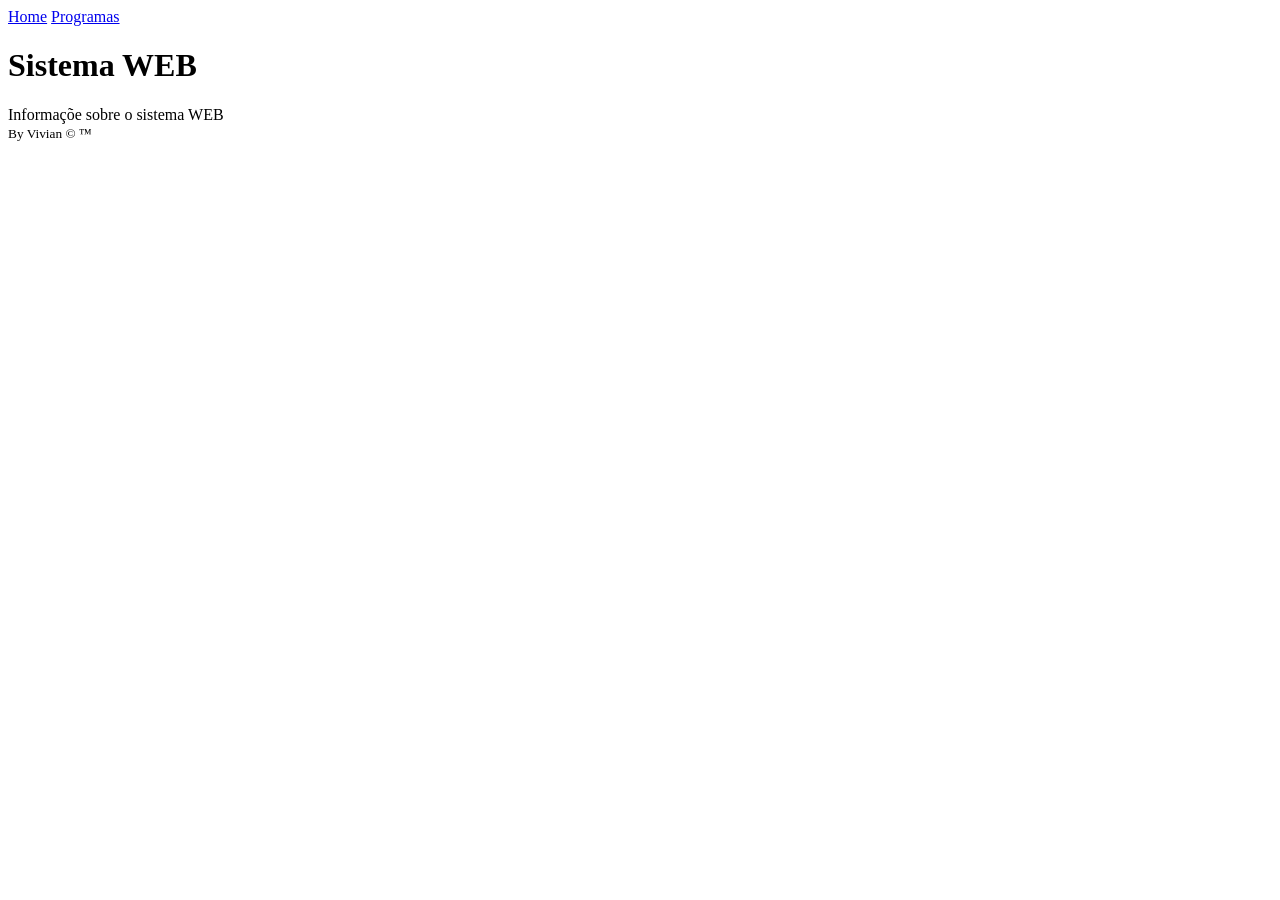
==== index.html @ 1011b369 "versão inicial do sistema" ====
<!DOCTYPE html>
<html lang="pt-BR">
<head>
    <meta charset="UTF-8">
    <meta name="viewport" content="width=device-width, initial-scale=1.0">
    <link rel="shortcut icon" href="./img/favicon.png" type="image/png">
    <title>Document</title>
</head>
<body>
    <header>
        <nav>
            <a href="./index.html">Home</a>
            <a href="./html/programas.html">Programas</a>
        </nav>
    </header>
    <main>
        <h1>Sistema WEB</h1>
        <article>
            <section>
                Informaçõe sobre o sistema WEB
            </section>
        </article>
    </main>
    <footer>
        <small>By Vivian &copy; &trade;</small>
    </footer>
</body>
</html>
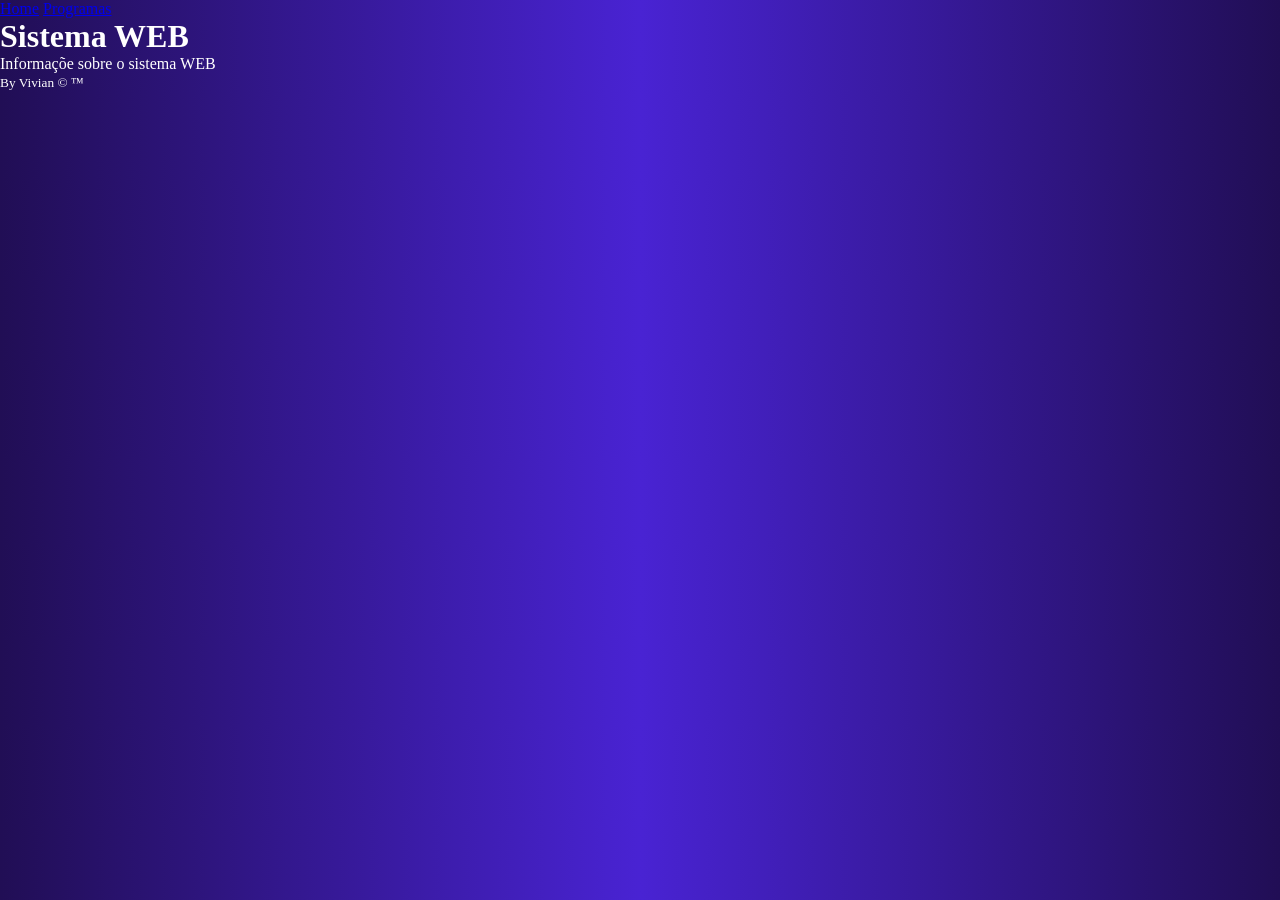
==== commit 6c2371e2: "terceira versão" ====
--- a/index.html
+++ b/index.html
@@ -4,6 +4,7 @@
     <meta charset="UTF-8">
     <meta name="viewport" content="width=device-width, initial-scale=1.0">
     <link rel="shortcut icon" href="./img/favicon.png" type="image/png">
+    <link rel="stylesheet" href="./css/style.css">
     <title>Document</title>
 </head>
 <body>
--- a/css/style.css
+++ b/css/style.css
@@ -0,0 +1,9 @@
+*{
+    margin: 0;
+    padding: 0;
+}
+
+body{
+    background: linear-gradient(to right, rgb(33, 14, 85), rgb(73, 35, 211), rgb(33, 14, 85));
+    color: white;
+}
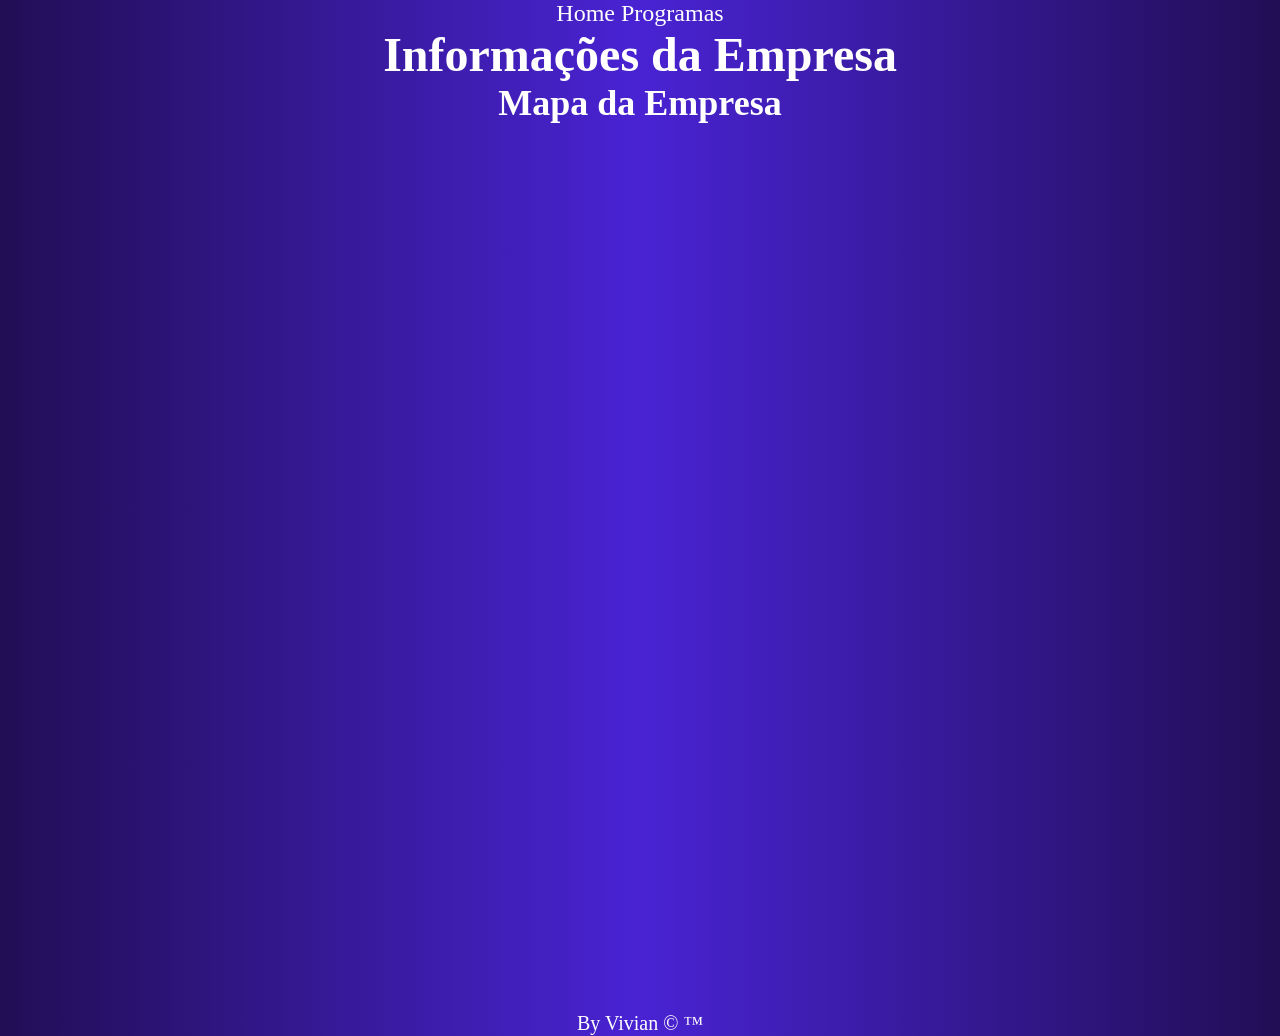
==== commit 63659a25: "décima versão - vídeo  mapa" ====
--- a/index.html
+++ b/index.html
@@ -12,15 +12,21 @@
         <nav>
             <a href="./index.html">Home</a>
             <a href="./html/programas.html">Programas</a>
+            <a href="./html/informacoes.html"></a>
         </nav>
     </header>
     <main>
-        <h1>Sistema WEB</h1>
-        <article>
-            <section>
-                Informaçõe sobre o sistema WEB
-            </section>
-        </article>
+        <h1>Informações da Empresa</h1>
+       <article class="mapa">
+            <h2>Mapa da Empresa</h2><br><br>
+            <div class="mapa2">
+                <iframe src="https://www.google.com/maps/embed?pb=!1m18!1m12!1m3!1d3547.6498865786753!2d-48.6321522!3d-27.230139999999995!2m3!1f0!2f0!3f0!3m2!1i1024!2i768!4f13.1!3m3!1m2!1s0x94d8a94ad26fb273%3A0xc3b8f5efdfdfc698!2sSENAI%20Tijucas!5e0!3m2!1spt-BR!2sbr!4v1782918960076!5m2!1spt-BR!2sbr" width="600" height="450" style="border:0;" allowfullscreen="" loading="lazy" referrerpolicy="strict-origin-when-cross-origin"></iframe>
+            </div>
+            <br><br>
+            <div class="jogo">
+                <iframe width="560" height="315" src="https://www.youtube.com/embed/G7Sb_3BtW5A?si=0k_hJEB9QkSGU5Q2" title="YouTube video player" frameborder="0" allow="accelerometer; autoplay; clipboard-write; encrypted-media; gyroscope; picture-in-picture; web-share" referrerpolicy="strict-origin-when-cross-origin" allowfullscreen></iframe>
+            </div>
+       </article>
     </main>
     <footer>
         <small>By Vivian &copy; &trade;</small>
--- a/css/style.css
+++ b/css/style.css
@@ -6,4 +6,21 @@
 body{
     background: linear-gradient(to right, rgb(33, 14, 85), rgb(73, 35, 211), rgb(33, 14, 85));
     color: white;
+    font-size: 1.5rem;
+    text-align: center;
+}
+
+a{
+    text-decoration: none;
+    color: white;
+}
+
+input, button{
+    background-color: black;
+    color: white;
+    padding: 4px; 
+}
+
+button{
+    border-radius: 8px;
 }
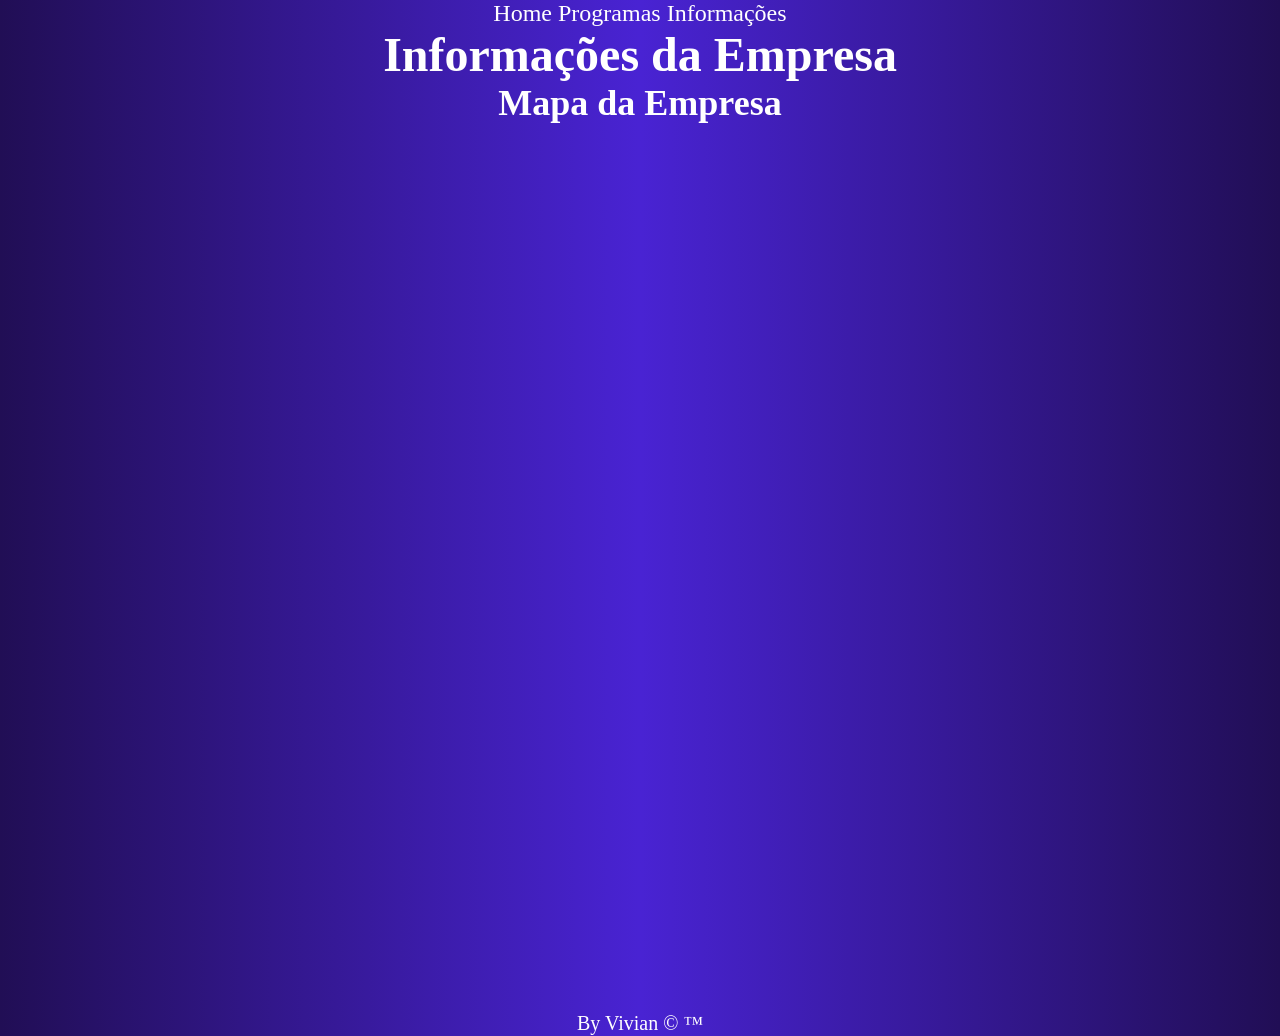
==== commit bb285f95: "décima seguda versão" ====
--- a/index.html
+++ b/index.html
@@ -12,7 +12,7 @@
         <nav>
             <a href="./index.html">Home</a>
             <a href="./html/programas.html">Programas</a>
-            <a href="./html/informacoes.html"></a>
+            <a href="./html/informacoes.html">Informações</a>
         </nav>
     </header>
     <main>
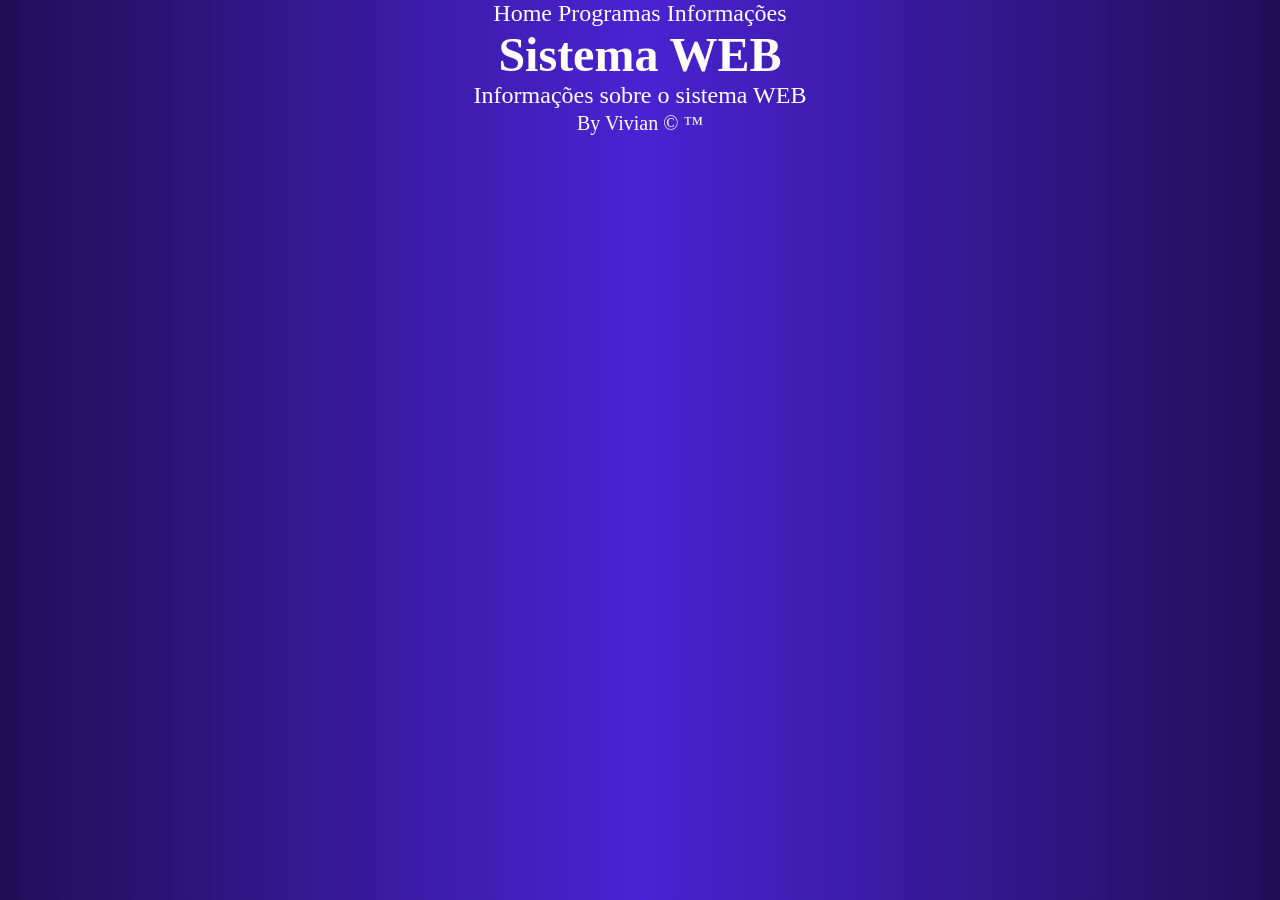
==== commit 75046b08: "décima terceira versão" ====
--- a/index.html
+++ b/index.html
@@ -16,16 +16,12 @@
         </nav>
     </header>
     <main>
-        <h1>Informações da Empresa</h1>
-       <article class="mapa">
-            <h2>Mapa da Empresa</h2><br><br>
-            <div class="mapa2">
-                <iframe src="https://www.google.com/maps/embed?pb=!1m18!1m12!1m3!1d3547.6498865786753!2d-48.6321522!3d-27.230139999999995!2m3!1f0!2f0!3f0!3m2!1i1024!2i768!4f13.1!3m3!1m2!1s0x94d8a94ad26fb273%3A0xc3b8f5efdfdfc698!2sSENAI%20Tijucas!5e0!3m2!1spt-BR!2sbr!4v1782918960076!5m2!1spt-BR!2sbr" width="600" height="450" style="border:0;" allowfullscreen="" loading="lazy" referrerpolicy="strict-origin-when-cross-origin"></iframe>
-            </div>
-            <br><br>
-            <div class="jogo">
-                <iframe width="560" height="315" src="https://www.youtube.com/embed/G7Sb_3BtW5A?si=0k_hJEB9QkSGU5Q2" title="YouTube video player" frameborder="0" allow="accelerometer; autoplay; clipboard-write; encrypted-media; gyroscope; picture-in-picture; web-share" referrerpolicy="strict-origin-when-cross-origin" allowfullscreen></iframe>
-            </div>
+        <h1>Sistema WEB</h1>
+        <article>
+            <section>
+                Informações sobre o sistema WEB
+            </section>
+        </article>
        </article>
     </main>
     <footer>
